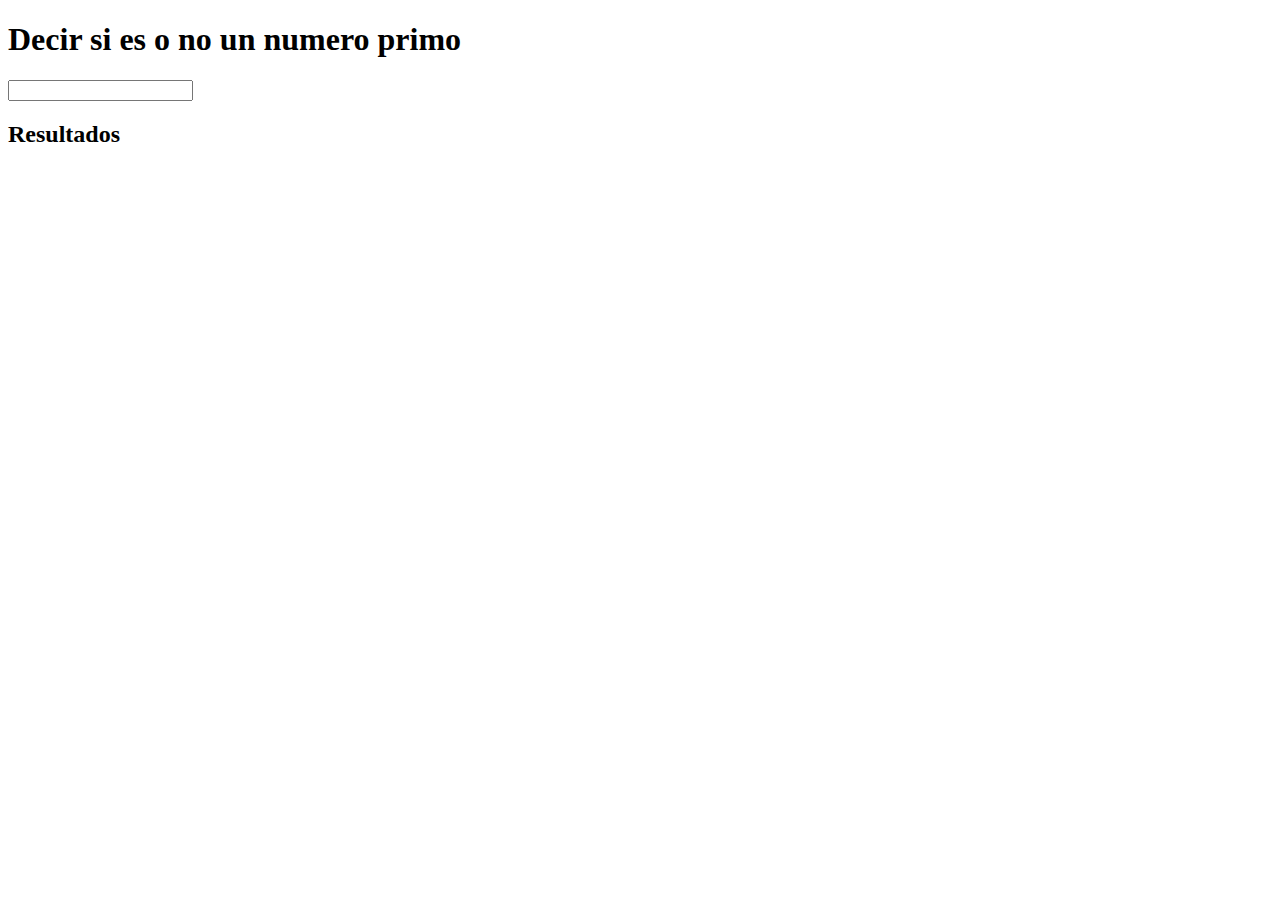
==== numerosprimos/Index.html @ 137abf44 "subiendo primera iteracion del ejercicio de numeros primos" ====
<!DOCTYPE html>
<html lang="en">
<head>
    <meta charset="UTF-8">
    <meta name="viewport" content="width=device-width, initial-scale=1.0">
    <title>Numeros primos</title>
</head>
<body>
    <h1>Decir si es o no un numero primo</h1>
    <input type="number" name="numero" id="numero">
    <div id="resultado"></div>
        <h2>Resultados</h2>
    </div>
    <script src="main.js"></script>
</body>
</html>
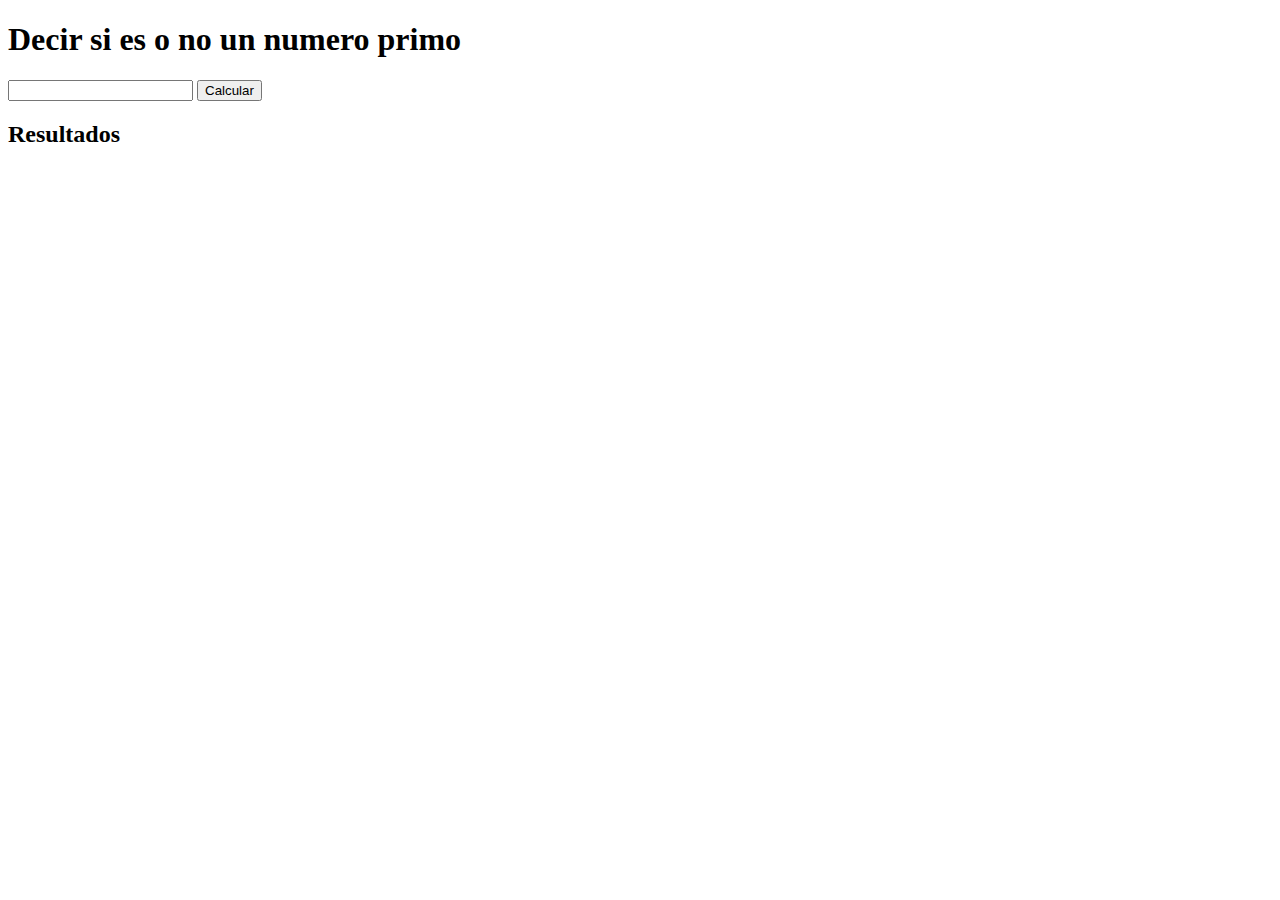
==== commit 04172a39: "actualizar codigo de calculadora" ====
--- a/numerosprimos/Index.html
+++ b/numerosprimos/Index.html
@@ -8,6 +8,7 @@
 <body>
     <h1>Decir si es o no un numero primo</h1>
     <input type="number" name="numero" id="numero">
+    <button id="btn">Calcular</button>
     <div id="resultado"></div>
         <h2>Resultados</h2>
     </div>
